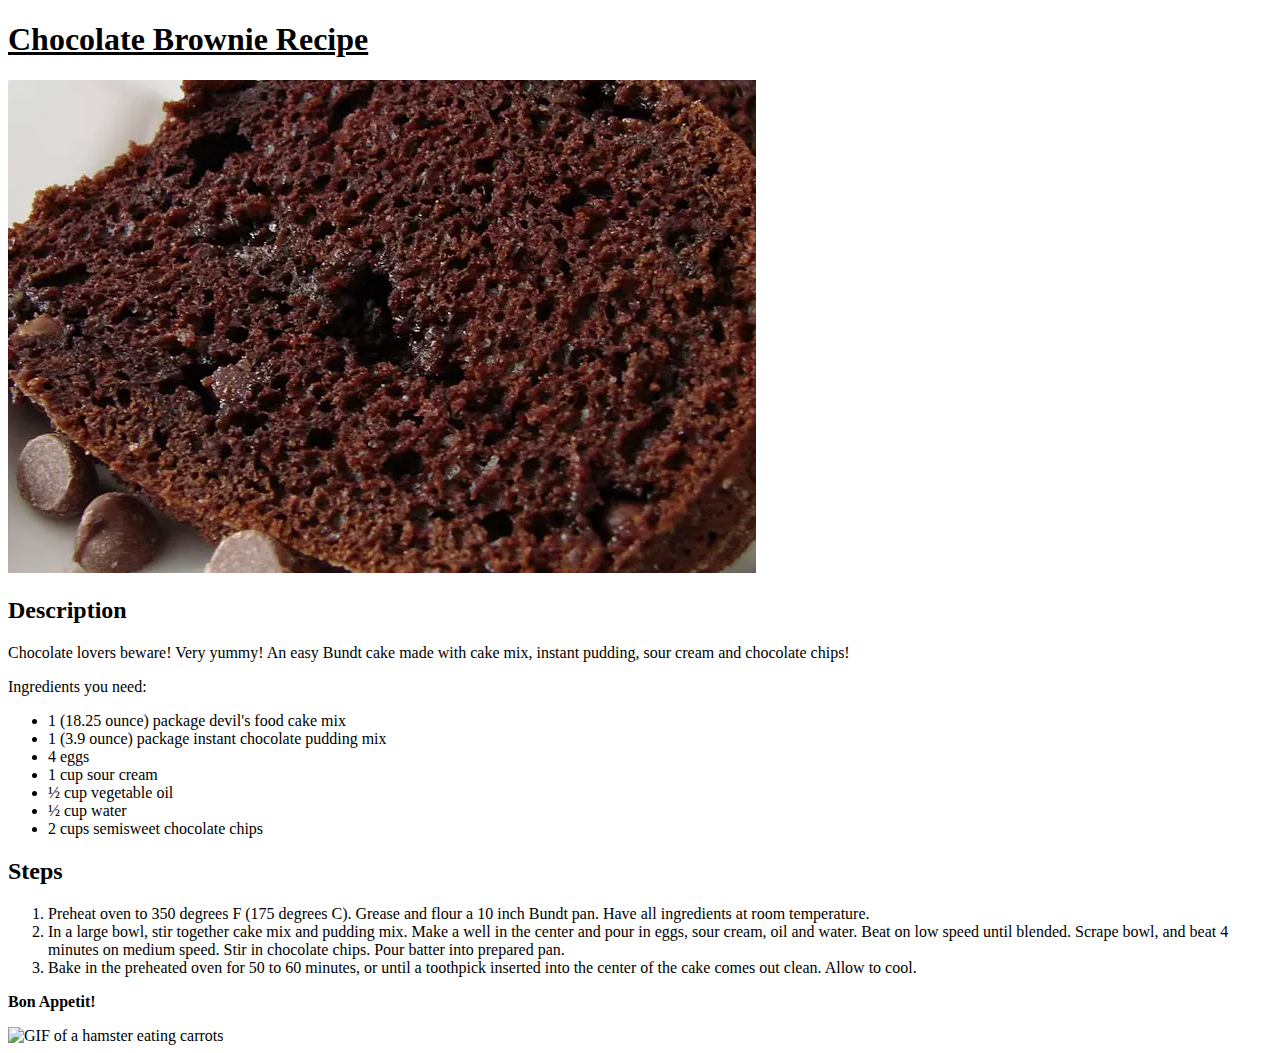
==== recipes/brownie.html @ c42697fb "Created a page for Chocolate Brownie, copied format from SFR and replaced the details, added gifs an" ====
<!DOCTYPE html>
<html lang="en">
<head>
    <meta charset="UTF-8">
    <title>Chocolate Brownie</title>
</head>
<body>
    <h1><u>Chocolate Brownie Recipe</u></h1>

    <img src="../images/brownie.png" alt="Picture of a delicious chocolate brownie">

    <h2>Description</h2>
    <p>Chocolate lovers beware! Very yummy! An easy Bundt cake made with cake mix, instant pudding, sour cream and chocolate chips!</p>
    <p>Ingredients you need:</p>    
    <ul>
        <li>1 (18.25 ounce) package devil's food cake mix</li>
        <li>1 (3.9 ounce) package instant chocolate pudding mix</li>
        <li>4 eggs</li>
        <li>1 cup sour cream</li>
        <li>½ cup vegetable oil</li>
        <li>½ cup water</li>
        <li>2 cups semisweet chocolate chips</li>
    </ul>

    <h2>Steps</h2>
    <ol>
        <li>Preheat oven to 350 degrees F (175 degrees C). Grease and flour a 10 inch Bundt pan. Have all ingredients at room temperature.</li>
        <li>In a large bowl, stir together cake mix and pudding mix. Make a well in the center and pour in eggs, sour cream, oil and water. Beat on low speed until blended. Scrape bowl, and beat 4 minutes on medium speed. Stir in chocolate chips. Pour batter into prepared pan.</li>
        <li>Bake in the preheated oven for 50 to 60 minutes, or until a toothpick inserted into the center of the cake comes out clean. Allow to cool.</li>
    </ol>
<p><strong>Bon Appetit!</strong></p>
<img src="https://c.tenor.com/zfsolPTGTgsAAAAC/hamster-eating.gif" alt="GIF of a hamster eating carrots">

</body>
</html>
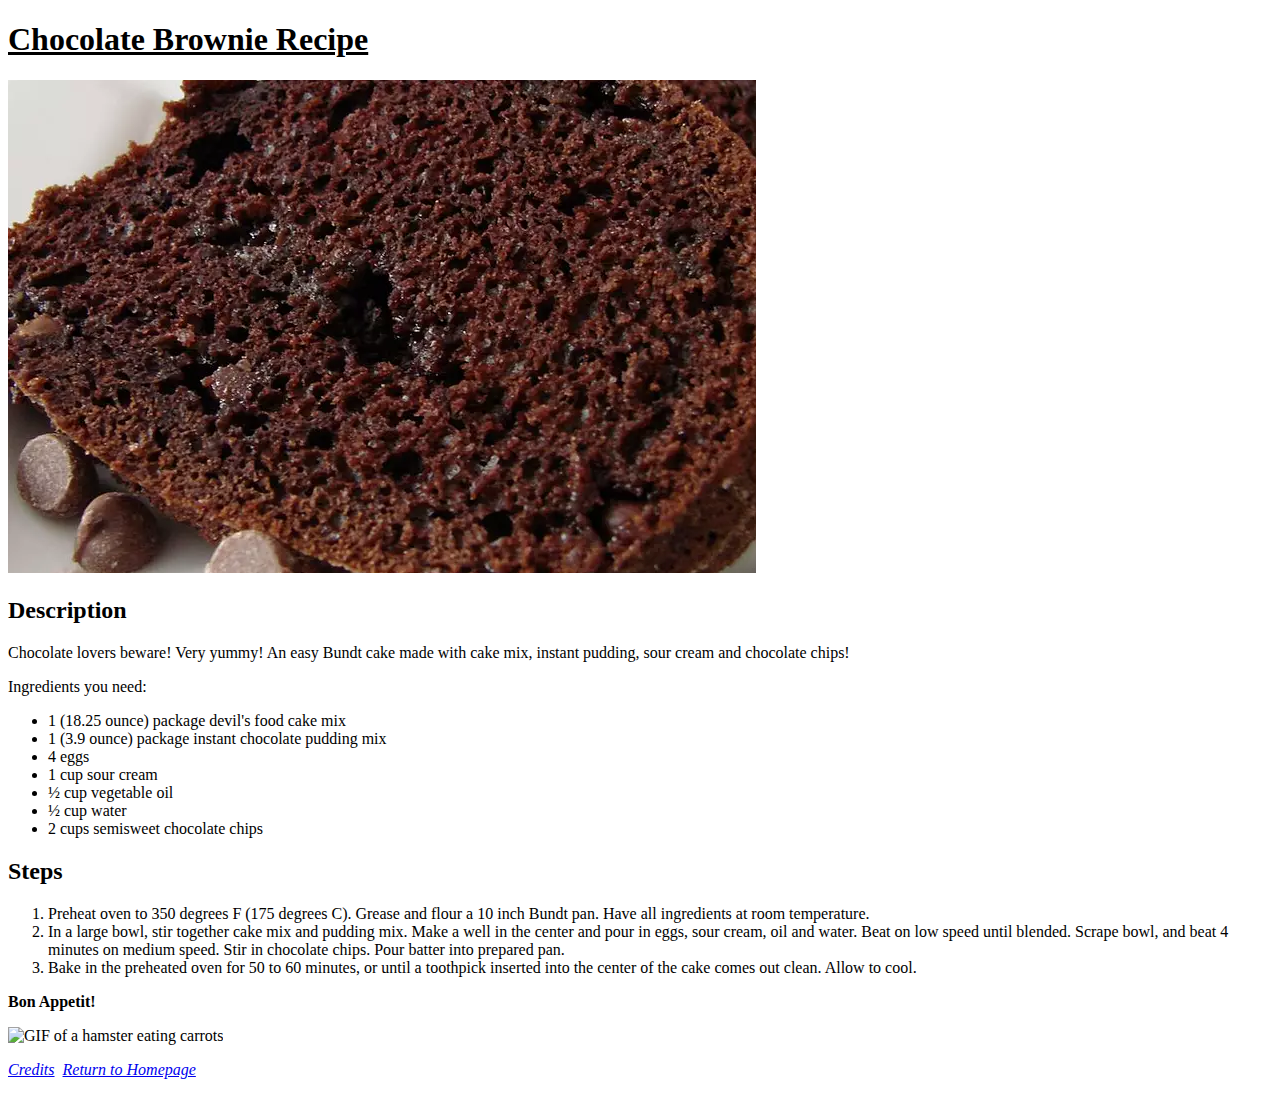
==== commit c13a6231: "Created mushroom n swiss recipe page, filled the text and GIFs. Created Return to Homepage and Credi" ====
--- a/recipes/brownie.html
+++ b/recipes/brownie.html
@@ -31,5 +31,7 @@
 <p><strong>Bon Appetit!</strong></p>
 <img src="https://c.tenor.com/zfsolPTGTgsAAAAC/hamster-eating.gif" alt="GIF of a hamster eating carrots">
 
+<p><em><a href="https://cheftap.com/recipes/double-chocolate-brownie-cake-14/?ctpr=B81AB185-CE23-776E-047E-97A9A03A69A5">Credits</a>&nbsp&nbsp<a href="../index.html">Return to Homepage</a></em></p>
+
 </body>
 </html>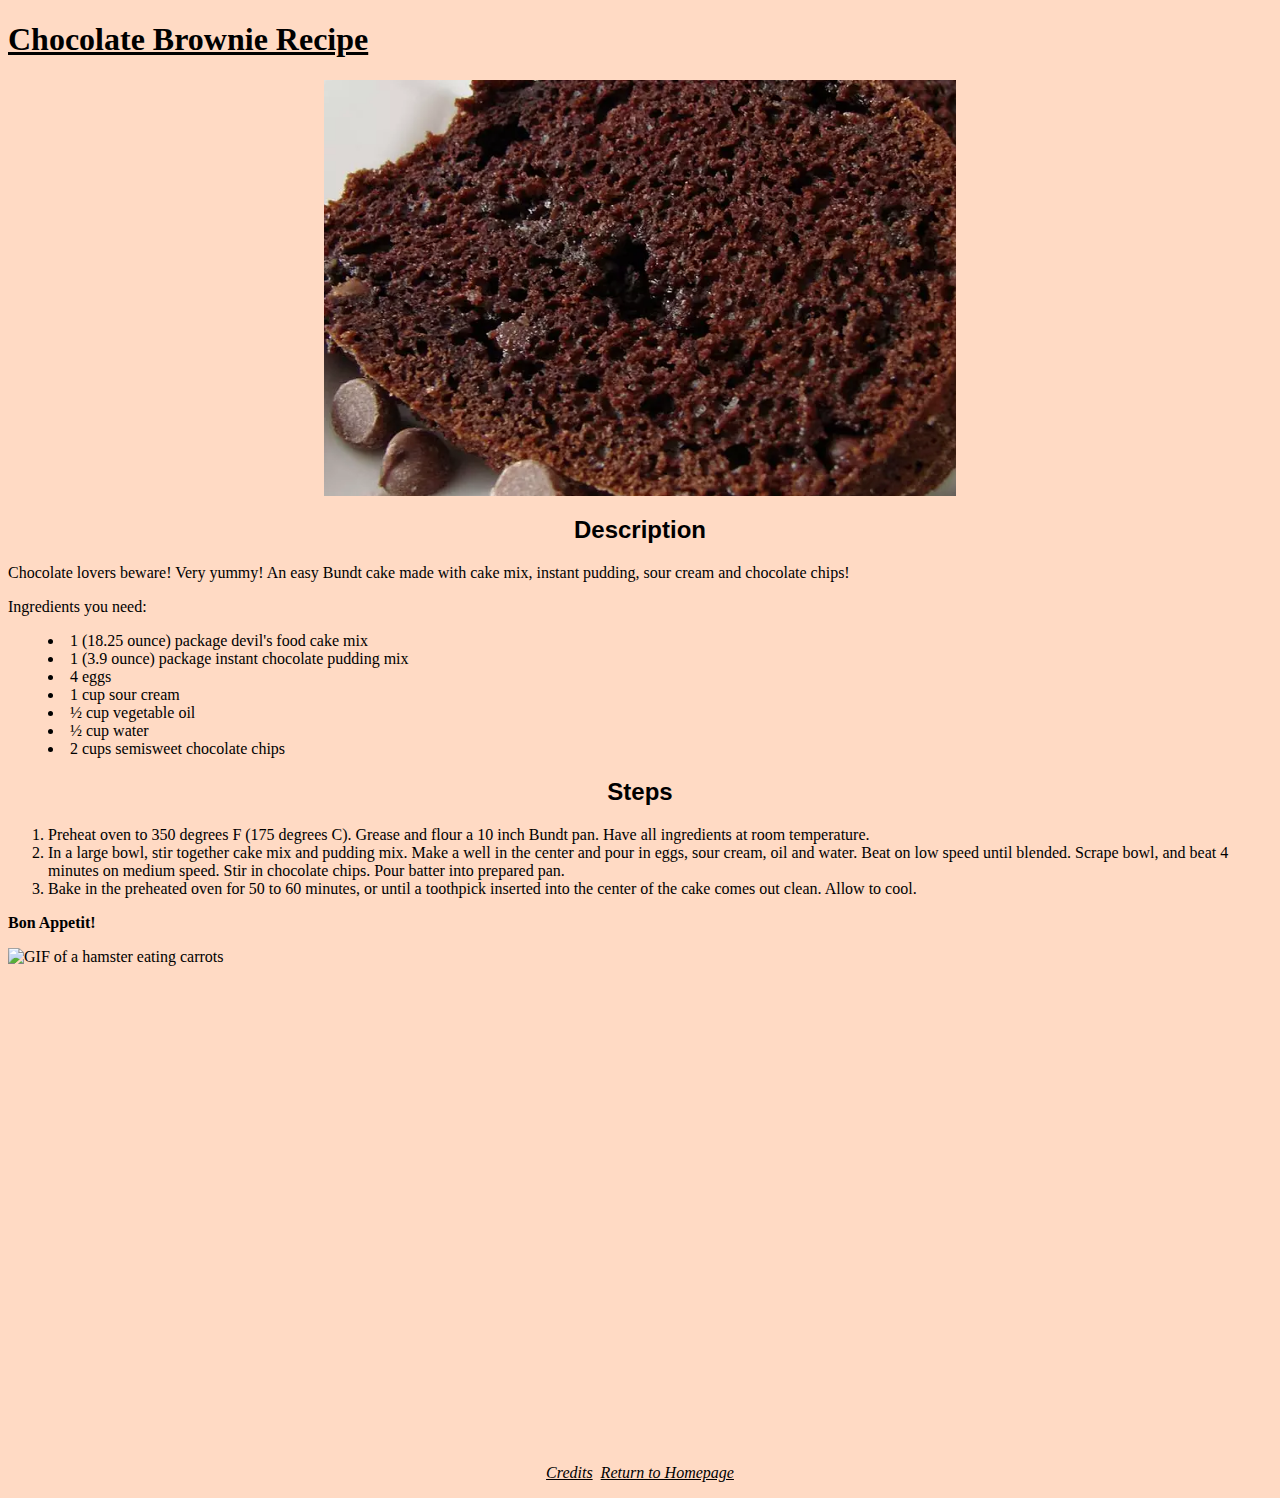
==== commit d699573d: "Linked the styles.css for the recipe pages, tweaked it a lil bit" ====
--- a/recipes/brownie.html
+++ b/recipes/brownie.html
@@ -3,6 +3,7 @@
 <head>
     <meta charset="UTF-8">
     <title>Chocolate Brownie</title>
+    <link rel="stylesheet" href="../styles.css">
 </head>
 <body>
     <h1><u>Chocolate Brownie Recipe</u></h1>
@@ -29,9 +30,11 @@
         <li>Bake in the preheated oven for 50 to 60 minutes, or until a toothpick inserted into the center of the cake comes out clean. Allow to cool.</li>
     </ol>
 <p><strong>Bon Appetit!</strong></p>
-<img src="https://c.tenor.com/zfsolPTGTgsAAAAC/hamster-eating.gif" alt="GIF of a hamster eating carrots">
+<img class="footerimg" src="https://c.tenor.com/zfsolPTGTgsAAAAC/hamster-eating.gif" alt="GIF of a hamster eating carrots">
 
-<p><em><a href="https://cheftap.com/recipes/double-chocolate-brownie-cake-14/?ctpr=B81AB185-CE23-776E-047E-97A9A03A69A5">Credits</a>&nbsp&nbsp<a href="../index.html">Return to Homepage</a></em></p>
+<p class="footer">
+    <em><a href="https://cheftap.com/recipes/double-chocolate-brownie-cake-14/?ctpr=B81AB185-CE23-776E-047E-97A9A03A69A5">Credits</a>&nbsp&nbsp<a href="../index.html">Return to Homepage</a></em>
+</p>
 
 </body>
 </html>--- a/styles.css
+++ b/styles.css
@@ -0,0 +1,52 @@
+* {
+    background-color: rgb(255, 218, 196);
+    color: rgb(0, 0, 0);
+}
+
+.title {
+    font-weight: 500;
+    font-size: 60px;
+    font-family: 'Courier New', Courier, monospace;
+    text-align: center;
+}
+
+img {
+    display: block;
+    margin-left: auto;
+    margin-right: auto;
+    width: 50%;
+}
+
+h2 {
+    font-family: 'Franklin Gothic Medium', 'Arial Narrow', Arial, sans-serif;
+    text-align: center;
+}
+
+.content {
+    font-family: 'Times New Roman', Times, serif;
+    text-align: center;
+    font-size: 32px;
+}
+
+ul {
+    list-style-position: inside;
+}
+
+ul a {
+        background-image: linear-gradient(to left, violet, indigo, blue, green,orange, red);
+        color: white;
+        font-size: 32px;
+}
+
+.footer {
+        text-align: center;
+}
+
+.footerimg {
+    display: block;
+    margin-left: auto;
+    margin-right: auto;
+    width: auto;
+    height: 500px;
+
+}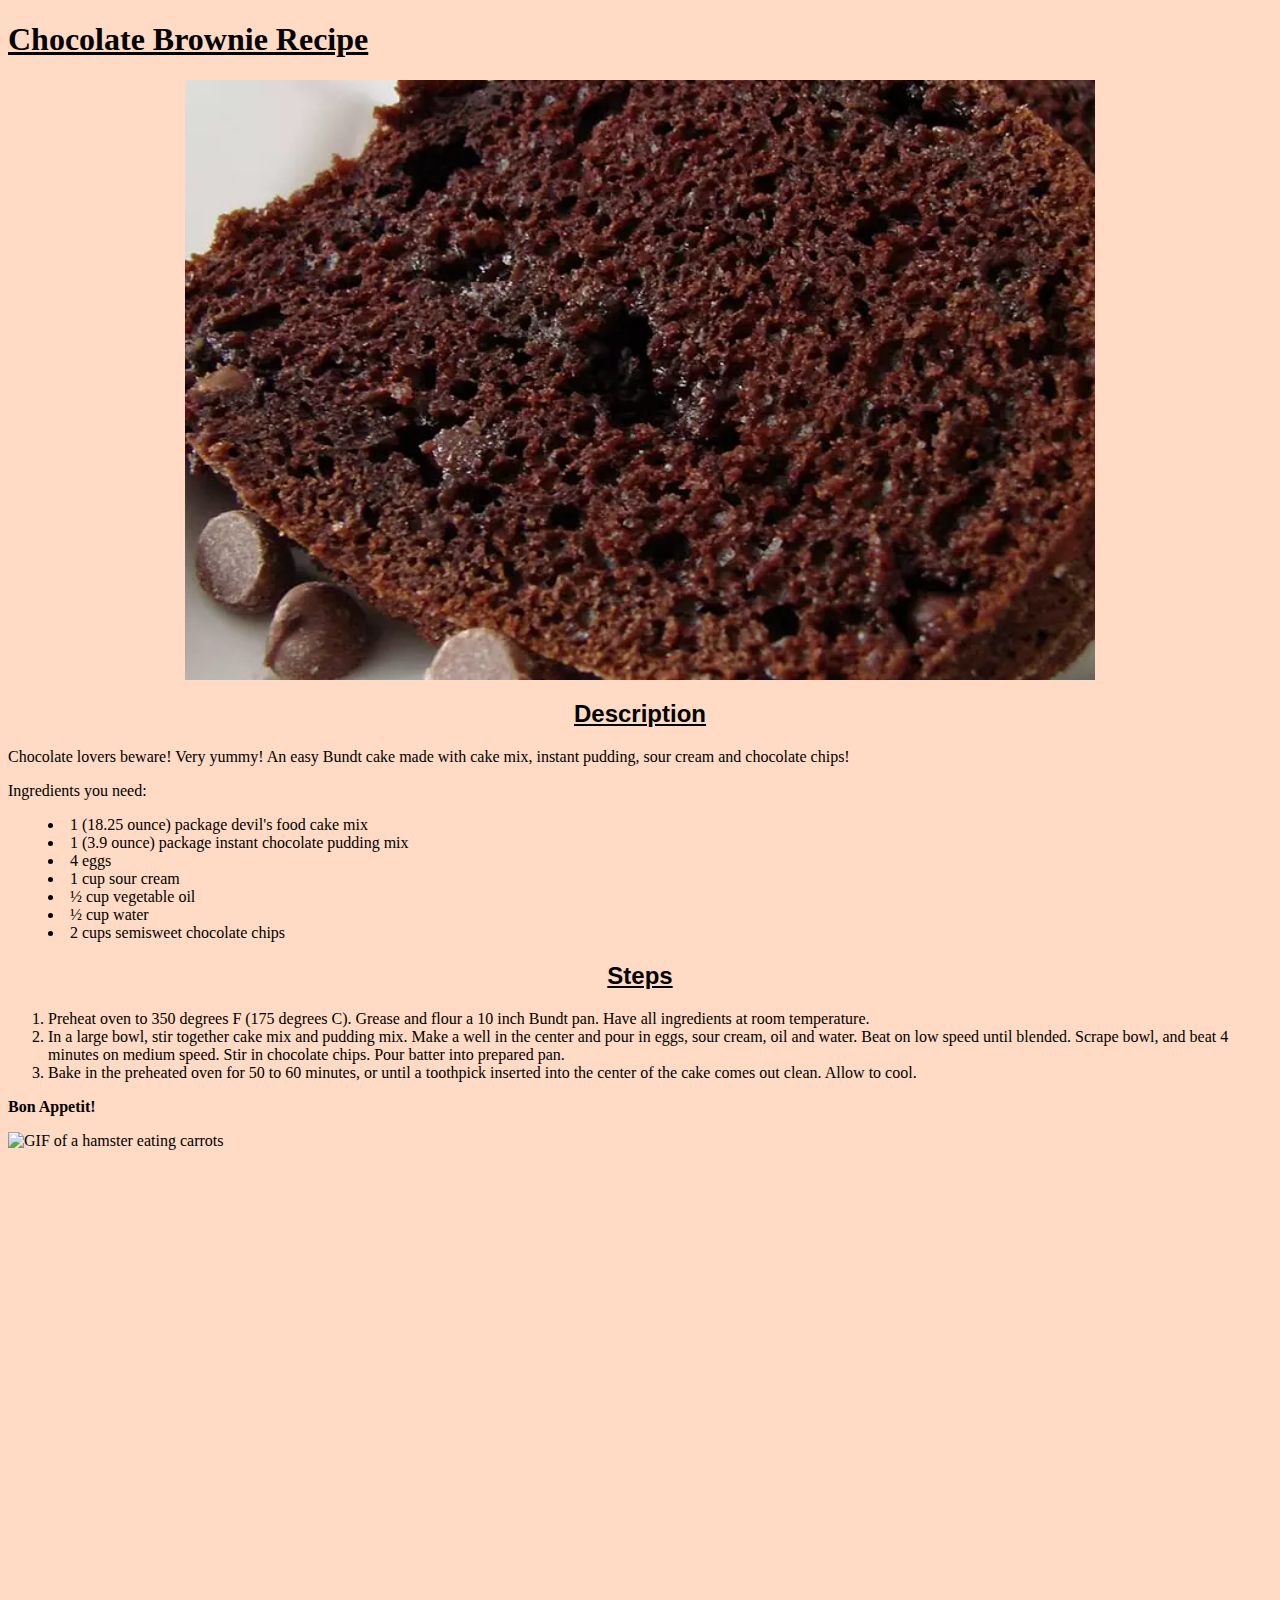
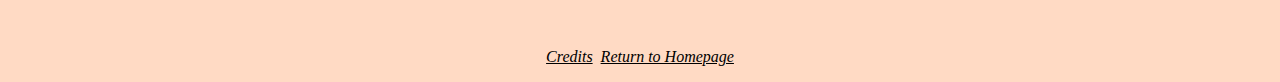
==== commit 233d6f62: "Formatting, nothing major" ====
--- a/recipes/brownie.html
+++ b/recipes/brownie.html
@@ -8,9 +8,9 @@
 <body>
     <h1><u>Chocolate Brownie Recipe</u></h1>
 
-    <img src="../images/brownie.png" alt="Picture of a delicious chocolate brownie">
+    <img class="food" src="../images/brownie.png" alt="Picture of a delicious chocolate brownie">
 
-    <h2>Description</h2>
+    <h2><u>Description</u></h2>
     <p>Chocolate lovers beware! Very yummy! An easy Bundt cake made with cake mix, instant pudding, sour cream and chocolate chips!</p>
     <p>Ingredients you need:</p>    
     <ul>
@@ -23,7 +23,7 @@
         <li>2 cups semisweet chocolate chips</li>
     </ul>
 
-    <h2>Steps</h2>
+    <h2><u>Steps</u></h2>
     <ol>
         <li>Preheat oven to 350 degrees F (175 degrees C). Grease and flour a 10 inch Bundt pan. Have all ingredients at room temperature.</li>
         <li>In a large bowl, stir together cake mix and pudding mix. Make a well in the center and pour in eggs, sour cream, oil and water. Beat on low speed until blended. Scrape bowl, and beat 4 minutes on medium speed. Stir in chocolate chips. Pour batter into prepared pan.</li>
--- a/styles.css
+++ b/styles.css
@@ -49,4 +49,12 @@
     width: auto;
     height: 500px;
 
+}
+
+.food {
+    display: block;
+    margin-left: auto;
+    margin-right: auto;
+    width: auto;
+    height: 600px;
 }